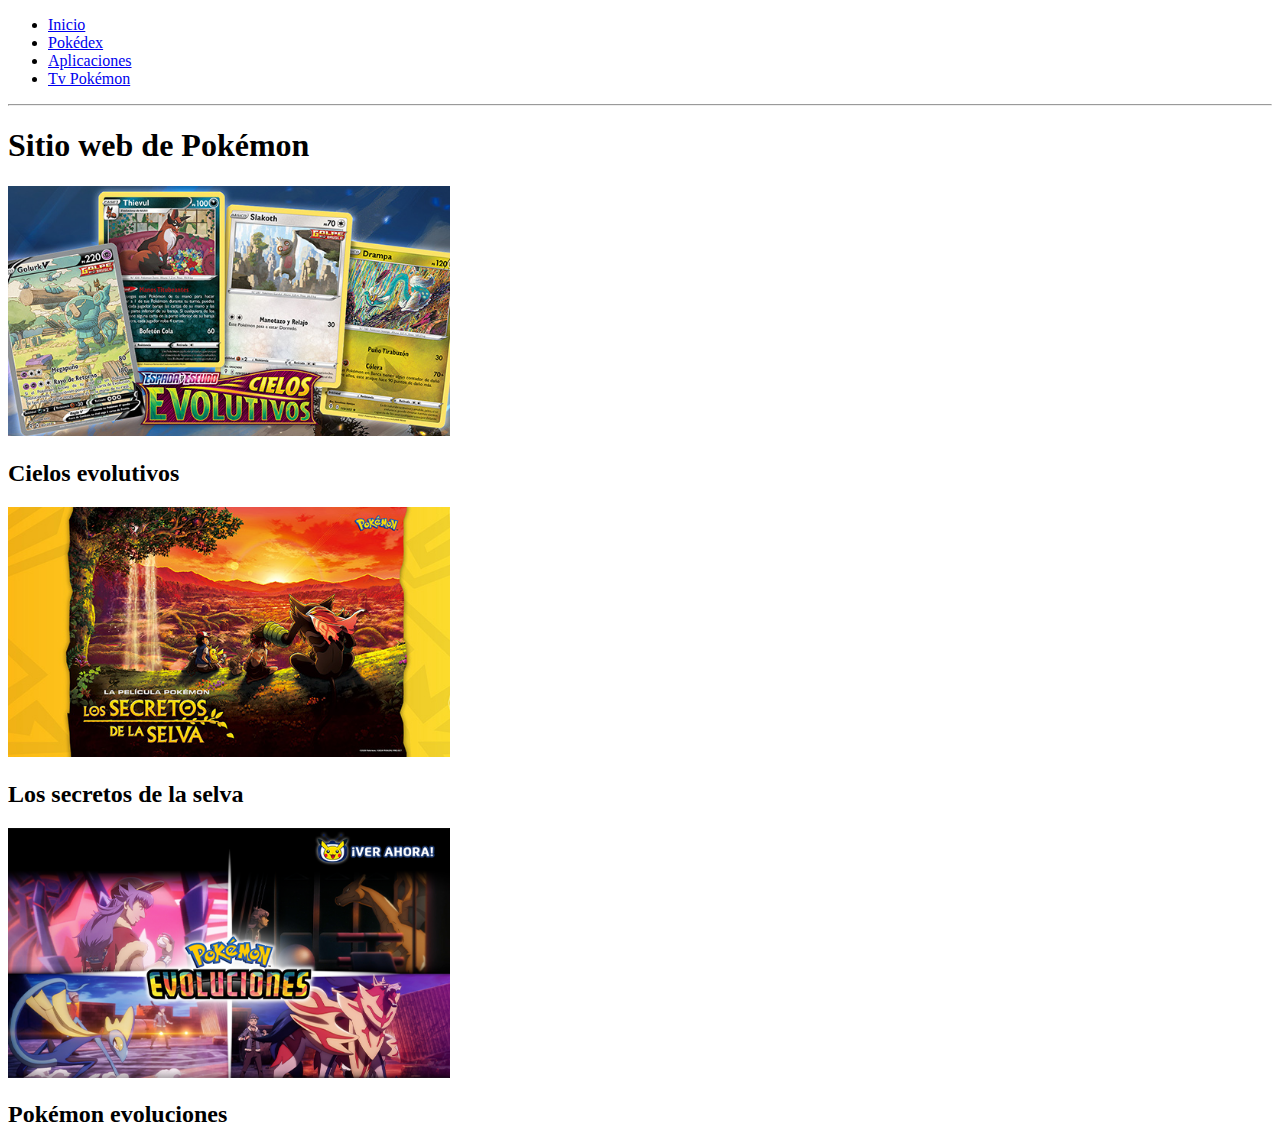
==== html/resoluciones/sitio01/index.html @ 7e89b699 "creo carpeta 'resoluciones' y subo el proyecto completo de 'Sitio01'" ====
<!DOCTYPE html>
<html lang="es">
    <head>
        <meta charset="UTF-8">
        <meta http-equiv="X-UA-Compatible" content="IE=edge">
        <meta name="viewport" content="width=device-width, initial-scale=1.0">
        <title>El sitio web oficial de Pokémon</title>
    </head>
    <body>
        <ul>
            <li><a href="#">Inicio</a></li>
            <li><a href="Pokedex/index.html">Pokédex</a></li>
            <li><a href="Aplicaciones/index.html">Aplicaciones</a></li>
            <li><a href="TvPokemon/index.html">Tv Pokémon</a></li>
        </ul>
        <hr>
        <h1>Sitio web de Pokémon</h1>
        
        <img src="img/inicio/1.jpg" alt="Cielos Evolutivos" height="250px">
        <h2>Cielos evolutivos</h2>
           
        <img src="img/inicio/los-secretos-de-la-selva.jpg" alt="Los secretos de la selva" height="250px">
        <h2>Los secretos de la selva</h2>
            
        <img src="img/inicio/pokemon-evolutions-169-es.png" alt="Pokémon evoluciones" height="250px">
        <h2>Pokémon evoluciones</h2>
    </body>
    </html>
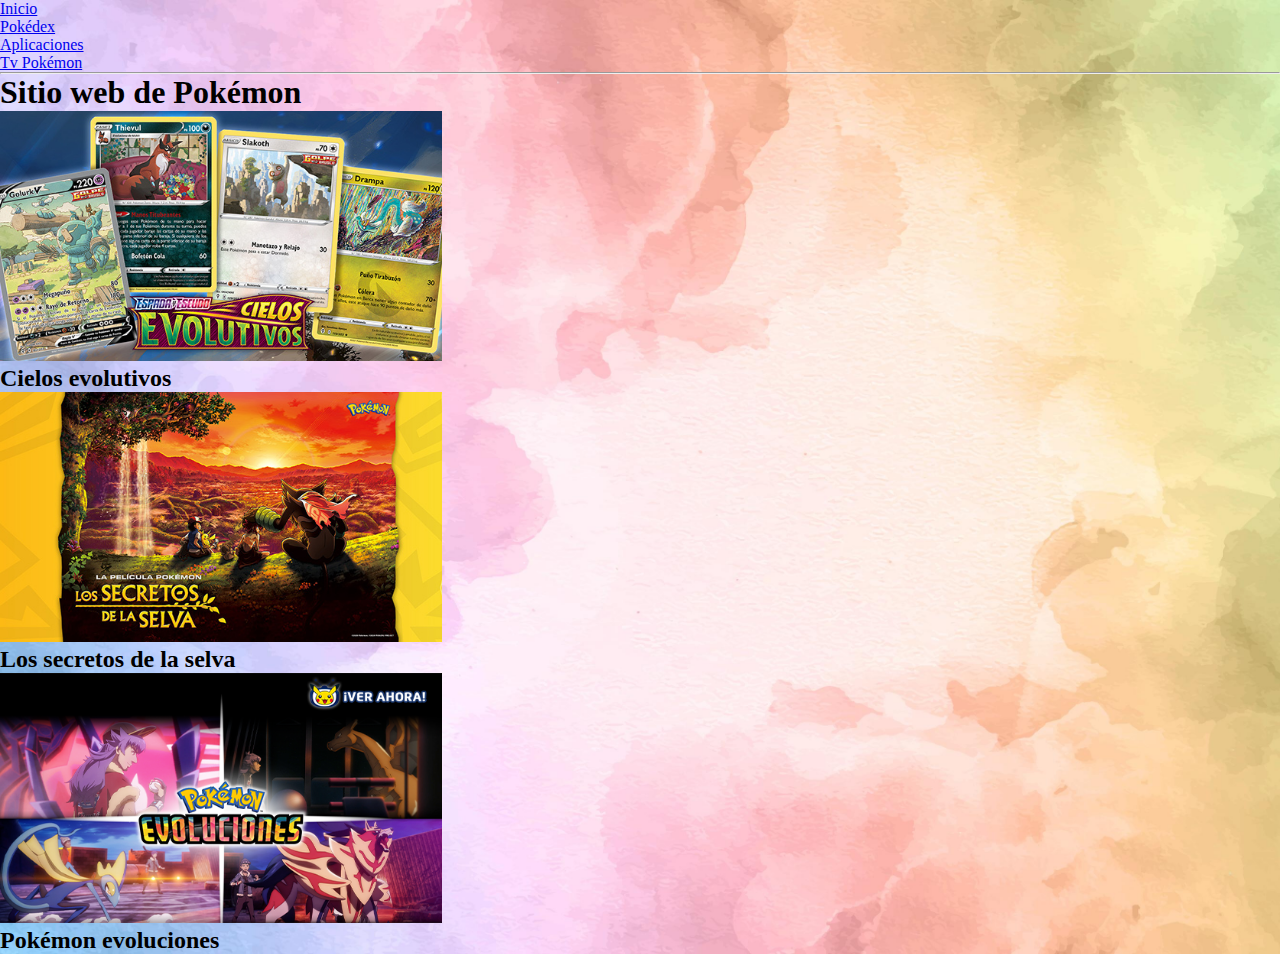
==== commit e4738d6b: "agrego background-image al sitio de Pokemon" ====
--- a/html/resoluciones/sitio01/index.html
+++ b/html/resoluciones/sitio01/index.html
@@ -5,24 +5,27 @@
         <meta http-equiv="X-UA-Compatible" content="IE=edge">
         <meta name="viewport" content="width=device-width, initial-scale=1.0">
         <title>El sitio web oficial de Pokémon</title>
+        <link href="styles.css" type="text/css"rel="stylesheet"> 
     </head>
     <body>
-        <ul>
-            <li><a href="#">Inicio</a></li>
-            <li><a href="Pokedex/index.html">Pokédex</a></li>
-            <li><a href="Aplicaciones/index.html">Aplicaciones</a></li>
-            <li><a href="TvPokemon/index.html">Tv Pokémon</a></li>
-        </ul>
-        <hr>
-        <h1>Sitio web de Pokémon</h1>
-        
-        <img src="img/inicio/1.jpg" alt="Cielos Evolutivos" height="250px">
-        <h2>Cielos evolutivos</h2>
-           
-        <img src="img/inicio/los-secretos-de-la-selva.jpg" alt="Los secretos de la selva" height="250px">
-        <h2>Los secretos de la selva</h2>
+        <div id="container">    
+            <ul>
+                <li><a href="#">Inicio</a></li>
+                <li><a href="Pokedex/index.html">Pokédex</a></li>
+                <li><a href="Aplicaciones/index.html">Aplicaciones</a></li>
+                <li><a href="TvPokemon/index.html">Tv Pokémon</a></li>
+            </ul>
+            <hr>
+            <h1>Sitio web de Pokémon</h1>
             
-        <img src="img/inicio/pokemon-evolutions-169-es.png" alt="Pokémon evoluciones" height="250px">
-        <h2>Pokémon evoluciones</h2>
+            <img src="img/inicio/1.jpg" alt="Cielos Evolutivos" height="250px">
+            <h2>Cielos evolutivos</h2>
+            
+            <img src="img/inicio/los-secretos-de-la-selva.jpg" alt="Los secretos de la selva" height="250px">
+            <h2>Los secretos de la selva</h2>
+                
+            <img src="img/inicio/pokemon-evolutions-169-es.png" alt="Pokémon evoluciones" height="250px">
+            <h2>Pokémon evoluciones</h2>
+        </div>
     </body>
     </html>
--- a/html/resoluciones/sitio01/styles.css
+++ b/html/resoluciones/sitio01/styles.css
@@ -0,0 +1,11 @@
+/* Reglas CSS */
+
+*{
+    margin:0;
+    padding:0;
+}
+
+div#container{
+    background-image: url('img/fondo.jpg');
+    background-size: cover;
+}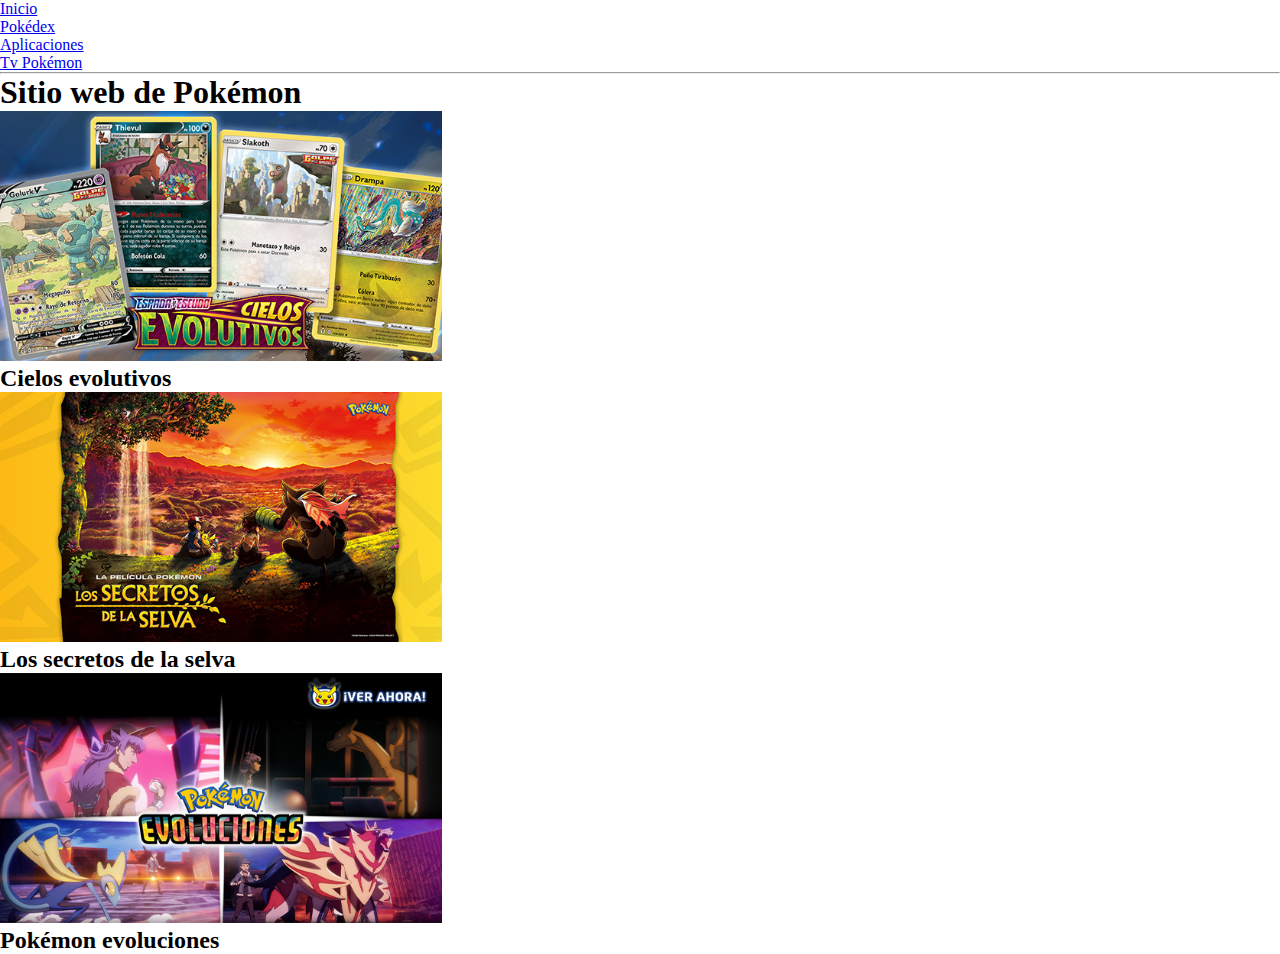
==== commit 25eaf7c4: "agrego carpeta css" ====
--- a/html/resoluciones/sitio01/index.html
+++ b/html/resoluciones/sitio01/index.html
@@ -5,7 +5,7 @@
         <meta http-equiv="X-UA-Compatible" content="IE=edge">
         <meta name="viewport" content="width=device-width, initial-scale=1.0">
         <title>El sitio web oficial de Pokémon</title>
-        <link href="styles.css" type="text/css"rel="stylesheet"> 
+        <link href="css/styles.css" type="text/css"rel="stylesheet"> 
     </head>
     <body>
         <div id="container">    
--- a/html/resoluciones/sitio01/css/styles.css
+++ b/html/resoluciones/sitio01/css/styles.css
@@ -0,0 +1,11 @@
+/* Reglas CSS */
+
+*{
+    margin:0;
+    padding:0;
+}
+
+div#container{
+    background-image: url('img/fondo.jpg');
+    background-size: cover;
+}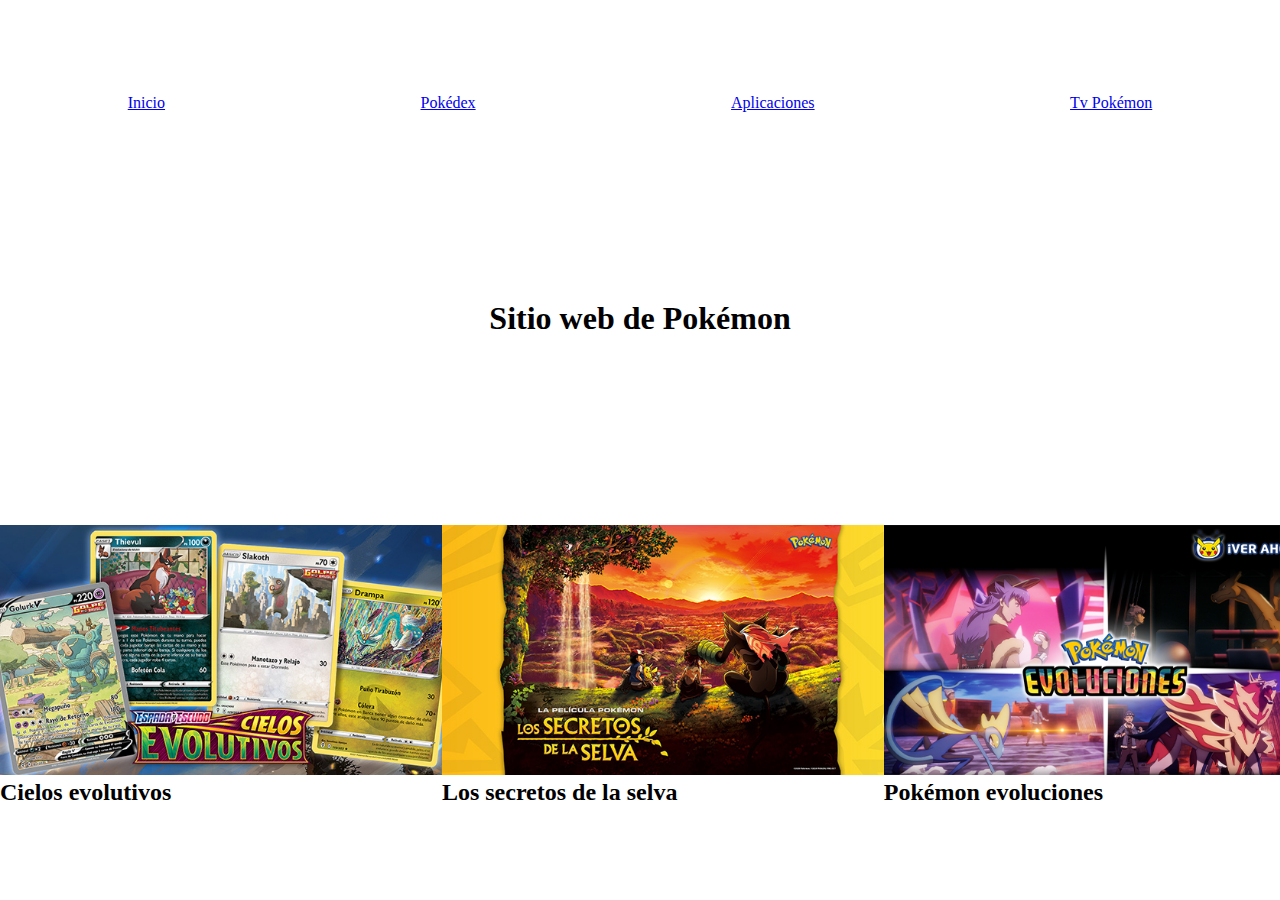
==== commit f6f26cbd: "agrego práctica flexbox" ====
--- a/html/resoluciones/sitio01/index.html
+++ b/html/resoluciones/sitio01/index.html
@@ -8,24 +8,34 @@
         <link href="css/styles.css" type="text/css"rel="stylesheet"> 
     </head>
     <body>
-        <div id="container">    
-            <ul>
-                <li><a href="#">Inicio</a></li>
-                <li><a href="Pokedex/index.html">Pokédex</a></li>
-                <li><a href="Aplicaciones/index.html">Aplicaciones</a></li>
-                <li><a href="TvPokemon/index.html">Tv Pokémon</a></li>
-            </ul>
-            <hr>
-            <h1>Sitio web de Pokémon</h1>
-            
-            <img src="img/inicio/1.jpg" alt="Cielos Evolutivos" height="250px">
-            <h2>Cielos evolutivos</h2>
-            
-            <img src="img/inicio/los-secretos-de-la-selva.jpg" alt="Los secretos de la selva" height="250px">
-            <h2>Los secretos de la selva</h2>
-                
-            <img src="img/inicio/pokemon-evolutions-169-es.png" alt="Pokémon evoluciones" height="250px">
-            <h2>Pokémon evoluciones</h2>
-        </div>
+        <div id="container">
+            <nav>    
+                <ul>
+                    <li><a href="#">Inicio</a></li>
+                    <li><a href="Pokedex/index.html">Pokédex</a></li>
+                    <li><a href="Aplicaciones/index.html">Aplicaciones</a></li>
+                    <li><a href="TvPokemon/index.html">Tv Pokémon</a></li>
+                </ul>
+            </nav> 
+            <div class="titulo">
+                <h1>Sitio web de Pokémon</h1>
+            </div>            
+                <section>
+                    <article>
+                        <img src="img/inicio/1.jpg" alt="Cielos Evolutivos" height="250px">
+                        <h2>Cielos evolutivos</h2>
+                    </article>
+                    
+                    <article>
+                        <img src="img/inicio/los-secretos-de-la-selva.jpg" alt="Los secretos de la selva" height="250px">
+                        <h2>Los secretos de la selva</h2>
+                    </article>
+
+                    <article>
+                        <img src="img/inicio/pokemon-evolutions-169-es.png" alt="Pokémon evoluciones" height="250px">
+                        <h2>Pokémon evoluciones</h2>
+                    </article>
+                </section>
+        </div><!-- cierro container-->
     </body>
     </html>
--- a/html/resoluciones/sitio01/css/styles.css
+++ b/html/resoluciones/sitio01/css/styles.css
@@ -5,7 +5,25 @@
     padding:0;
 }
 
-div#container{
-    background-image: url('img/fondo.jpg');
-    background-size: cover;
+#container{
+    display: flex;
+    flex-direction: column;
+    justify-content:space-around;
+    height:100vh;
+}
+
+ul{
+    display: flex;
+    justify-content: space-around;
+    list-style: none;
+
+}
+
+div.titulo{
+    text-align: center;
+}
+
+section{
+    display: flex;
+    justify-content: space-around;
 }